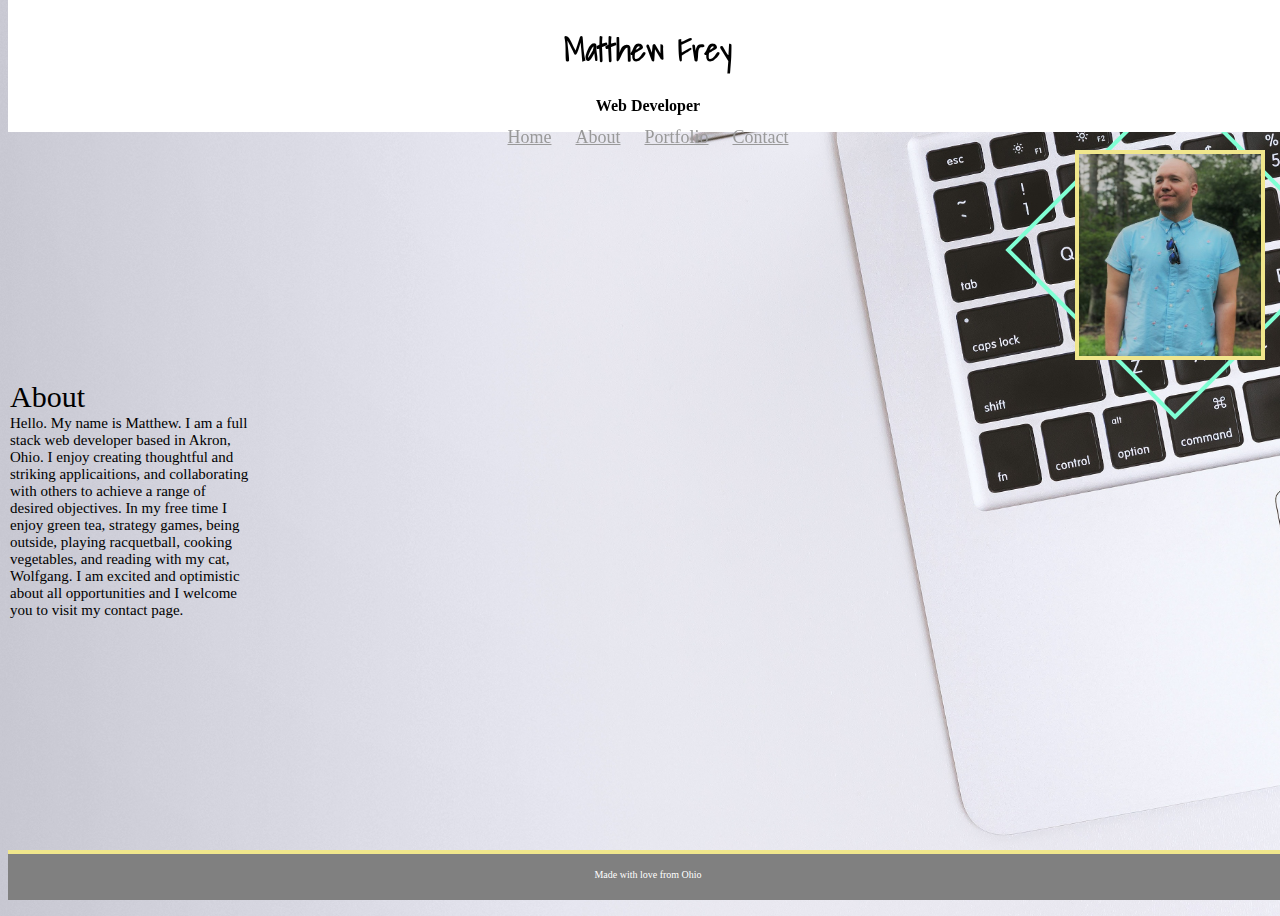
==== about.html @ 2ac0a663 "stufffffff" ====
<!DOCTYPE html>
<html lang="en">
<head>
    <meta charset="UTF-8">
    <meta name="viewport" content="width=device-width, initial-scale=1.0">
    <meta http-equiv="X-UA-Compatible" content="ie=edge">
    <link href="https://fonts.googleapis.com/css?family=Lato|Shadows+Into+Light" rel="stylesheet">
    <link rel="stylesheet" href="https://stackpath.bootstrapcdn.com/bootstrap/4.1.3/css/bootstrap.min.css" integrity="sha384-MCw98/SFnGE8fJT3GXwEOngsV7Zt27NXFoaoApmYm81iuXoPkFOJwJ8ERdknLPMO" crossorigin="anonymous">
    <link rel="stylesheet" href="assets/style.css">
    <title>Matthew Frey</title>
</head>
<body>
  <div class="header">
    <h1 class="name">Matthew Frey</h1>
    <p class="uhtxt">Web Developer</p>
    <a class="pagelinks" href="index.html">Home</a>
    <a class="pagelinks" href="about.html">About</a>
    <a class="pagelinks" href="portfolio.html">Portfolio</a>
    <a class="pagelinks" href="contact.html">Contact</a>
  </div>
    <div class="frame"></div>
    <img class="selfie" src="assets/images/cropselfie.jpg">
    <p class="aboutlbl">About</p>
    <p class="abouttxt">
        Hello. My name is Matthew. I am a full stack web developer based in Akron, Ohio.
        I enjoy creating thoughtful and striking applicaitions, and collaborating with 
        others to achieve a range of desired objectives. In my free time I enjoy green tea, strategy games,
        being outside, playing racquetball, cooking vegetables, and reading with my cat, Wolfgang. I am excited and 
        optimistic about all opportunities and I welcome you to visit my contact page.
    </p>

  <div class="footer">
    <p class="foottxt">Made with love from Ohio</p>
  </div>
</body>
<script type = "text/javascript" src = "assets/app.js"></script>
</html>
---- assets/style.css ----
* {
    box-sizing: border-box;
  }

body {
    background-image: url("../assets/images/backgroundmobile.jpg");
    background-repeat: no-repeat;
    background-size: cover;
    height: 100vh;
    overflow: hidden;
}

.header {
    position: fixed;
    top: 0;
    width: 100vw;
    padding: 2px;
    text-align: center;
    height: 132px;
    background-color: white;
    z-index: 2;
}

.name {
    font-family: 'Shadows Into Light', cursive;
} 

.uhtxt {
    font-size: 16px;
    margin: 0px;
    margin-bottom: 12px;
    font-weight: bolder;
}

.pagelinks {
    margin: 10px;
    color: #999999;
    font-size: 18px;
}

.pagelinks:hover {
    color: black;
    text-decoration: none;
}

.logobox {
    width:300px;
    height: 425px;
    position: absolute;
    left: 50%;
    top: 21vh;
    -webkit-transform: translateX(-50%);
    transform: translateX(-50%);
}

.yellowbox {
    height: 75px;
    width: 75px;
    background-color: #F0E68C;
    position: absolute;
    left: 50%;
    top: 20px;
    -webkit-transform: translateX(-50%) rotate(45deg);
    transform: translateX(-50%) rotate(45deg);
    z-index: 2;
    border: 2px solid #808080;
}

.tealbox {
    height: 75px;
    width: 75px;
    background-color: #7FFFD4;
    position: absolute;
    left: 50%;
    top: 360px;
    -webkit-transform: translateX(-50%) rotate(45deg);
    transform: translateX(-50%) rotate(45deg);
    z-index: 2;
    border: 2px solid #808080;
}

.blackbox {
    width: 220px;
    height: 220px;
    background-color: #808080;
    position: absolute;
    left: 50%;
    top: 120px;
    -webkit-transform: translateX(-50%) rotate(45deg);
    transform: translateX(-50%) rotate(45deg);
    border-top: 4px solid #7FFFD4;
    border-left: 4px solid #7FFFD4;
    border-right: 4px solid #F0E68C;
    border-bottom: 4px solid #F0E68C;
    animation-name: intro;
    animation-duration: 5s;
}

.initials {
    font-family: 'Shadows Into Light', cursive;
    z-index: 2;
    position: absolute;
    left: 50%;
    top: 120px;
    -webkit-transform: translateX(-50%);
    transform: translateX(-50%);
    top: 375px;
    font-size: 32px;
}
.welcome {
    position: absolute;
    left: 52%;
    top: 180px;
    -webkit-transform: translateX(-50%);
    transform: translateX(-50%);
    z-index: 2;
    color: white;
    font-size: 40px;
    font-weight: bolder;
}

.time {
    position: absolute;
    left: 50%;
    top: 240px;
    -webkit-transform: translateX(-50%);
    transform: translateX(-50%);
    z-index: 2;
    color: white;
    font-size: 18px;
    text-align: center;
    width: 200px;
}

.footer {
    width: 100%;
    height: 50px;
    background-color: #808080;
    position: absolute;
    bottom: 0;
    text-align: center;
    border-top: 4px solid #F0E68C;
}

.frame {
    width: 220px;
    height: 220px;
    position: absolute;
    right: -15px;
    top: 125px;
    -webkit-transform: rotate(45deg);
    transform: rotate(45deg);
    border: 4px solid #7FFFD4;
    overflow: hidden;
}

.selfie {
  width: 150px;
  height: 175px;
  position: absolute;
  right: 20px;
  top: 150px;
  border: 4px solid #F0E68C;
}

.aboutlbl {
    font-size: 30px;
    position: absolute;
    top: 310px;
    left: 10px;
}

.abouttxt {
    width: 220px;
    font-size: 12px;
    position: absolute;
    top: 360px;
    left: 10px;
}

.foottxt {
    color: white;
    font-size: 10px;
    margin-top: 15px;
}

@media only screen and (min-height: 670px) {
    .selfie {
        width: 175px;
        height: 200px;
        position: absolute;
        right: 20px;
        top: 150px;
        border: 4px solid #F0E68C;
      }

      .abouttxt {
        width: 240px;
        font-size: 14px;
        position: absolute;
        top: 400px;
        left: 10px;
    }

    .aboutlbl {
        font-size: 30px;
        position: absolute;
        top: 340px;
        left: 10px;
    }

    .frame {
        width: 240px;
        height: 240px;
        position: absolute;
        right: -15px;
        top: 130px;
        -webkit-transform: rotate(45deg);
        transform: rotate(45deg);
        border: 4px solid #7FFFD4;
        overflow: hidden;
    }
}

@media only screen and (min-height: 800px) {
    .selfie {
        width: 190px;
        height: 210px;
        position: absolute;
        right: 15px;
        top: 150px;
        border: 4px solid #F0E68C;
      }

      .abouttxt {
        width: 240px;
        font-size: 15px;
        position: absolute;
        top: 400px;
        left: 10px;
    }

    .aboutlbl {
        font-size: 30px;
        position: absolute;
        top: 350px;
        left: 10px;
    }

    .frame {
        width: 240px;
        height: 240px;
        position: absolute;
        right: -15px;
        top: 130px;
        -webkit-transform: rotate(45deg);
        transform: rotate(45deg);
        border: 4px solid #7FFFD4;
        overflow: hidden;
    }
}

@media only screen and (min-width: 600px) {
    body {
        background-image: url("../assets/images/backgroundmed.jpg");
    }
    .welcome {
        display: block;
    }
}

@media only screen and (min-width: 1050px) {
    body {
        background-image: url("../assets/images/backgroundbig.jpg");
    }
    .welcome {
        display: block;
    }
}

@keyframes intro {
    from {background-color: white;}
    to {background-color: #808080;}
  }
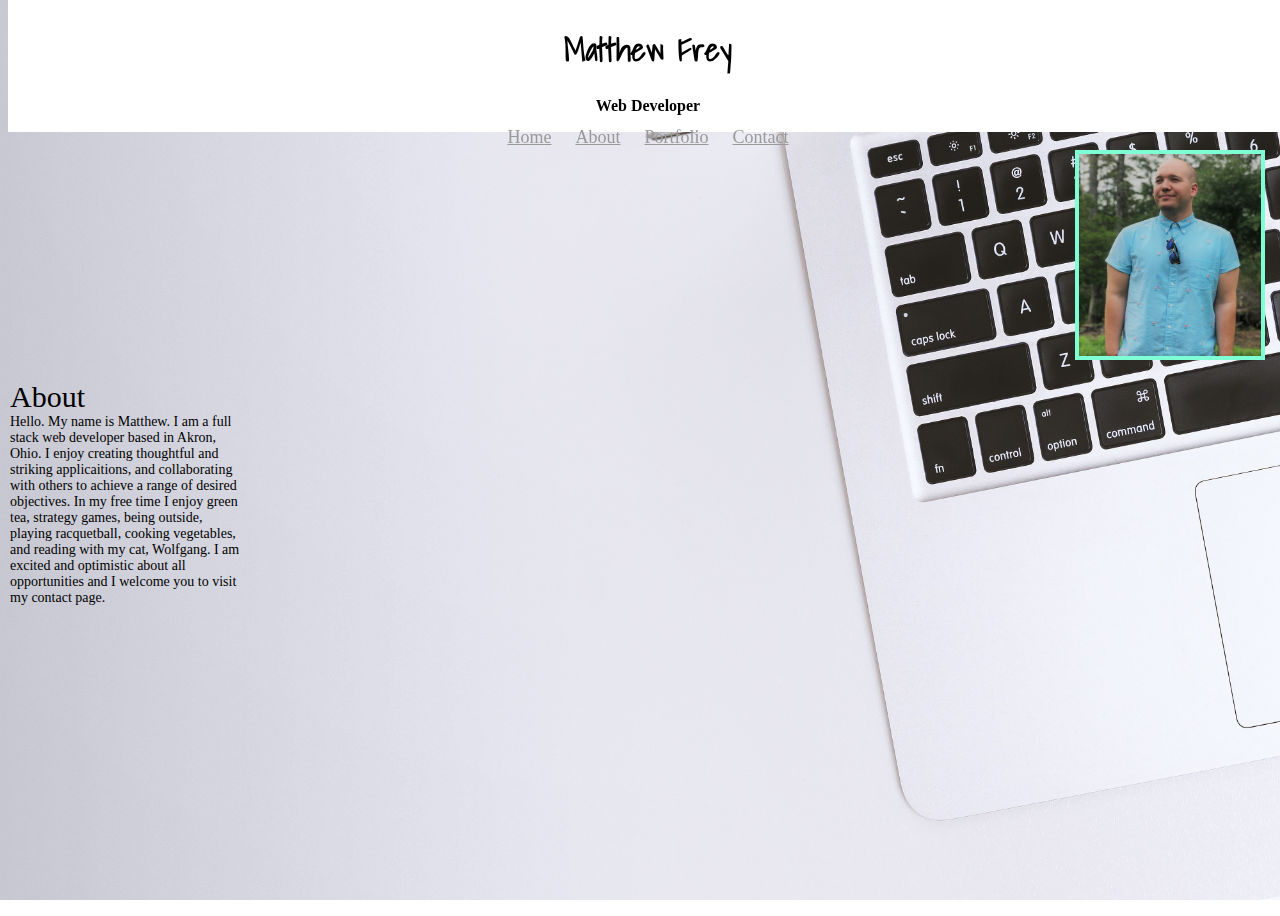
==== commit 91f361e9: "hellloooo" ====
--- a/about.html
+++ b/about.html
@@ -18,7 +18,6 @@
     <a class="pagelinks" href="portfolio.html">Portfolio</a>
     <a class="pagelinks" href="contact.html">Contact</a>
   </div>
-    <div class="frame"></div>
     <img class="selfie" src="assets/images/cropselfie.jpg">
     <p class="aboutlbl">About</p>
     <p class="abouttxt">
--- a/assets/style.css
+++ b/assets/style.css
@@ -5,7 +5,7 @@
 body {
     background-image: url("../assets/images/backgroundmobile.jpg");
     background-repeat: no-repeat;
-    background-size: cover;
+    background-size: 100vw 100vh;
     height: 100vh;
     overflow: hidden;
 }
@@ -45,21 +45,21 @@
 
 .logobox {
     width:300px;
-    height: 425px;
-    position: absolute;
-    left: 50%;
-    top: 21vh;
+    height: 400px;
+    position: absolute;
+    left: 50%;
+    top: 130px;
     -webkit-transform: translateX(-50%);
     transform: translateX(-50%);
 }
 
 .yellowbox {
-    height: 75px;
-    width: 75px;
+    height: 60px;
+    width: 60px;
     background-color: #F0E68C;
     position: absolute;
     left: 50%;
-    top: 20px;
+    top: 40px;
     -webkit-transform: translateX(-50%) rotate(45deg);
     transform: translateX(-50%) rotate(45deg);
     z-index: 2;
@@ -67,12 +67,12 @@
 }
 
 .tealbox {
-    height: 75px;
-    width: 75px;
+    height: 60px;
+    width: 60px;
     background-color: #7FFFD4;
     position: absolute;
     left: 50%;
-    top: 360px;
+    top: 330px;
     -webkit-transform: translateX(-50%) rotate(45deg);
     transform: translateX(-50%) rotate(45deg);
     z-index: 2;
@@ -80,8 +80,8 @@
 }
 
 .blackbox {
-    width: 220px;
-    height: 220px;
+    width: 200px;
+    height: 200px;
     background-color: #808080;
     position: absolute;
     left: 50%;
@@ -101,16 +101,15 @@
     z-index: 2;
     position: absolute;
     left: 50%;
-    top: 120px;
-    -webkit-transform: translateX(-50%);
-    transform: translateX(-50%);
-    top: 375px;
+    -webkit-transform: translateX(-50%);
+    transform: translateX(-50%);
+    top: 335px;
     font-size: 32px;
 }
 .welcome {
     position: absolute;
     left: 52%;
-    top: 180px;
+    top: 170px;
     -webkit-transform: translateX(-50%);
     transform: translateX(-50%);
     z-index: 2;
@@ -122,36 +121,25 @@
 .time {
     position: absolute;
     left: 50%;
-    top: 240px;
+    top: 230px;
     -webkit-transform: translateX(-50%);
     transform: translateX(-50%);
     z-index: 2;
     color: white;
-    font-size: 18px;
+    font-size: 15px;
     text-align: center;
-    width: 200px;
+    width: 180px;
 }
 
 .footer {
-    width: 100%;
+    width: 100vw;
     height: 50px;
     background-color: #808080;
     position: absolute;
     bottom: 0;
     text-align: center;
     border-top: 4px solid #F0E68C;
-}
-
-.frame {
-    width: 220px;
-    height: 220px;
-    position: absolute;
-    right: -15px;
-    top: 125px;
-    -webkit-transform: rotate(45deg);
-    transform: rotate(45deg);
-    border: 4px solid #7FFFD4;
-    overflow: hidden;
+    display: none
 }
 
 .selfie {
@@ -160,7 +148,7 @@
   position: absolute;
   right: 20px;
   top: 150px;
-  border: 4px solid #F0E68C;
+  border: 4px solid #7FFFD4;
 }
 
 .aboutlbl {
@@ -191,7 +179,6 @@
         position: absolute;
         right: 20px;
         top: 150px;
-        border: 4px solid #F0E68C;
       }
 
       .abouttxt {
@@ -207,18 +194,6 @@
         position: absolute;
         top: 340px;
         left: 10px;
-    }
-
-    .frame {
-        width: 240px;
-        height: 240px;
-        position: absolute;
-        right: -15px;
-        top: 130px;
-        -webkit-transform: rotate(45deg);
-        transform: rotate(45deg);
-        border: 4px solid #7FFFD4;
-        overflow: hidden;
     }
 }
 
@@ -229,12 +204,11 @@
         position: absolute;
         right: 15px;
         top: 150px;
-        border: 4px solid #F0E68C;
       }
 
       .abouttxt {
-        width: 240px;
-        font-size: 15px;
+        width: 230px;
+        font-size: 14px;
         position: absolute;
         top: 400px;
         left: 10px;
@@ -245,18 +219,6 @@
         position: absolute;
         top: 350px;
         left: 10px;
-    }
-
-    .frame {
-        width: 240px;
-        height: 240px;
-        position: absolute;
-        right: -15px;
-        top: 130px;
-        -webkit-transform: rotate(45deg);
-        transform: rotate(45deg);
-        border: 4px solid #7FFFD4;
-        overflow: hidden;
     }
 }
 
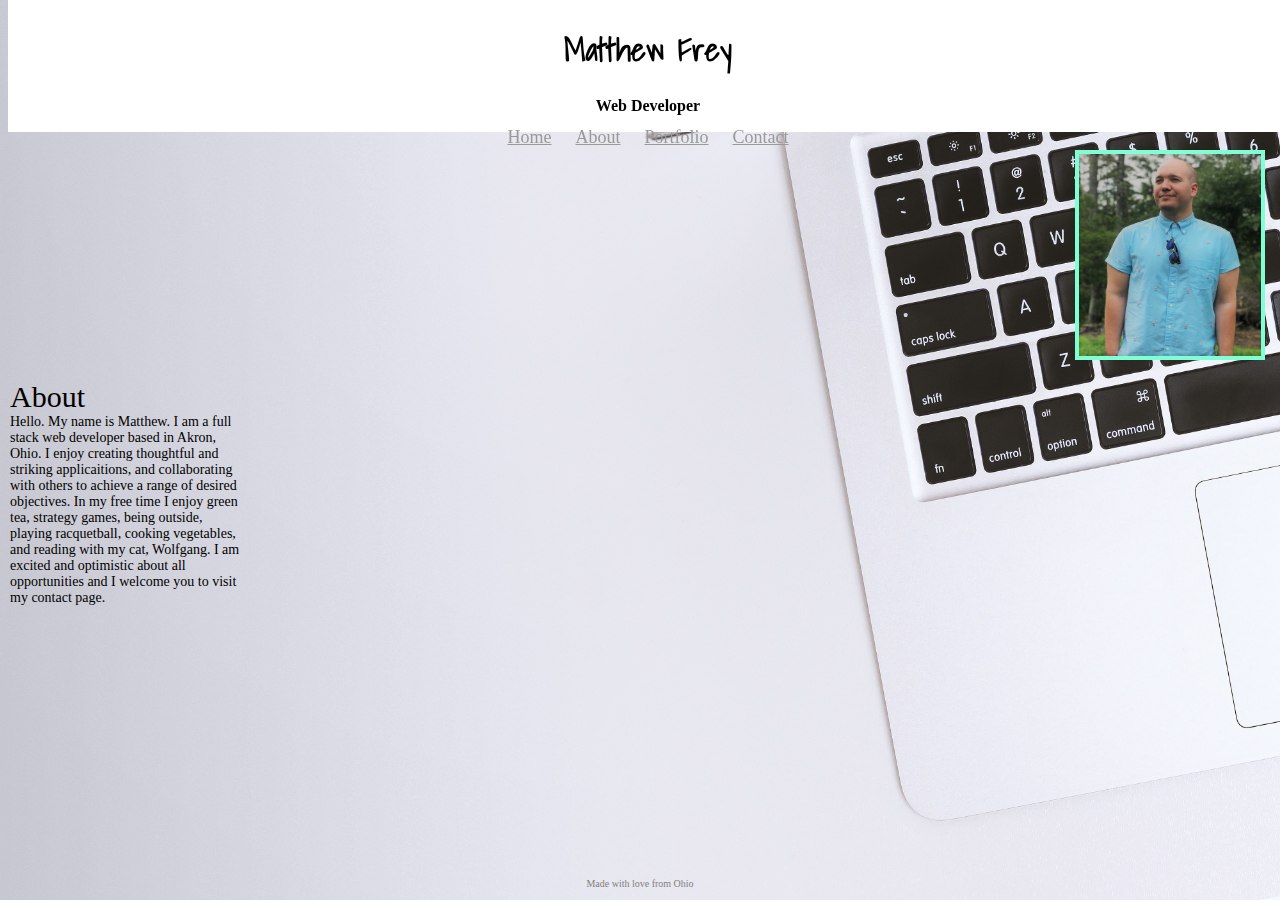
==== commit b6400906: "refoot" ====
--- a/about.html
+++ b/about.html
@@ -18,19 +18,17 @@
     <a class="pagelinks" href="portfolio.html">Portfolio</a>
     <a class="pagelinks" href="contact.html">Contact</a>
   </div>
-    <img class="selfie" src="assets/images/cropselfie.jpg">
-    <p class="aboutlbl">About</p>
-    <p class="abouttxt">
-        Hello. My name is Matthew. I am a full stack web developer based in Akron, Ohio.
-        I enjoy creating thoughtful and striking applicaitions, and collaborating with 
-        others to achieve a range of desired objectives. In my free time I enjoy green tea, strategy games,
-        being outside, playing racquetball, cooking vegetables, and reading with my cat, Wolfgang. I am excited and 
-        optimistic about all opportunities and I welcome you to visit my contact page.
-    </p>
+  <img class="selfie" src="assets/images/cropselfie.jpg">
+  <p class="aboutlbl">About</p>
+  <p class="abouttxt">
+    Hello. My name is Matthew. I am a full stack web developer based in Akron, Ohio.
+    I enjoy creating thoughtful and striking applicaitions, and collaborating with 
+    others to achieve a range of desired objectives. In my free time I enjoy green tea, strategy games,
+    being outside, playing racquetball, cooking vegetables, and reading with my cat, Wolfgang. I am excited and 
+    optimistic about all opportunities and I welcome you to visit my contact page.
+  </p>
 
-  <div class="footer">
-    <p class="foottxt">Made with love from Ohio</p>
-  </div>
+  <p class="foottxt">Made with love from Ohio</p>
 </body>
 <script type = "text/javascript" src = "assets/app.js"></script>
 </html>--- a/assets/style.css
+++ b/assets/style.css
@@ -167,9 +167,14 @@
 }
 
 .foottxt {
-    color: white;
     font-size: 10px;
-    margin-top: 15px;
+    position: absolute;
+    left: 50%;
+    -webkit-transform: translateX(-50%);
+    transform: translateX(-50%);
+    color: #808080;
+    font-size: 10px;
+    bottom: 1px;
 }
 
 @media only screen and (min-height: 670px) {
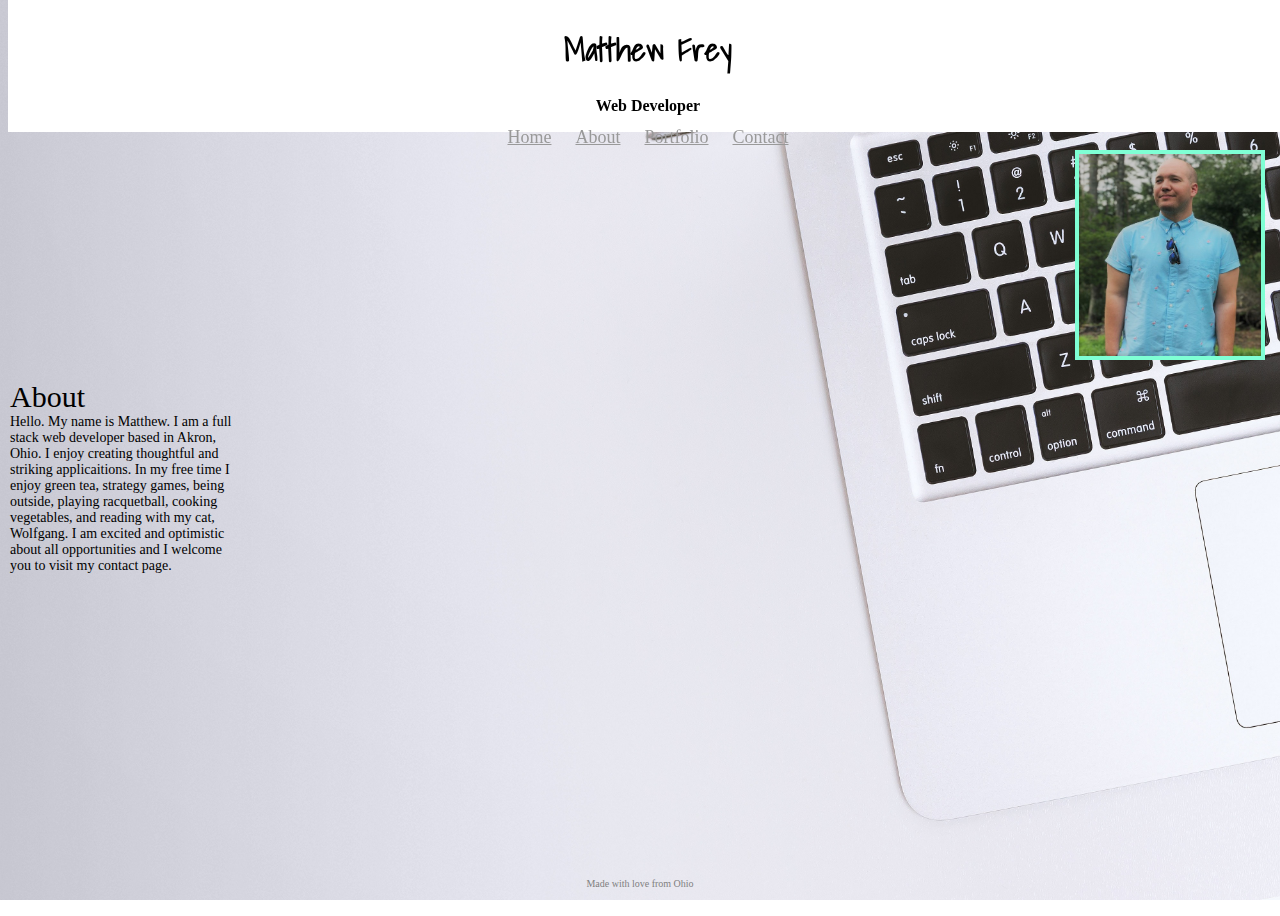
==== commit d99beecb: "ajsjshga" ====
--- a/about.html
+++ b/about.html
@@ -22,8 +22,7 @@
   <p class="aboutlbl">About</p>
   <p class="abouttxt">
     Hello. My name is Matthew. I am a full stack web developer based in Akron, Ohio.
-    I enjoy creating thoughtful and striking applicaitions, and collaborating with 
-    others to achieve a range of desired objectives. In my free time I enjoy green tea, strategy games,
+    I enjoy creating thoughtful and striking applicaitions. In my free time I enjoy green tea, strategy games,
     being outside, playing racquetball, cooking vegetables, and reading with my cat, Wolfgang. I am excited and 
     optimistic about all opportunities and I welcome you to visit my contact page.
   </p>
--- a/assets/style.css
+++ b/assets/style.css
@@ -48,7 +48,7 @@
     height: 400px;
     position: absolute;
     left: 50%;
-    top: 130px;
+    top: 115px;
     -webkit-transform: translateX(-50%);
     transform: translateX(-50%);
 }
@@ -131,30 +131,19 @@
     width: 180px;
 }
 
-.footer {
-    width: 100vw;
-    height: 50px;
-    background-color: #808080;
-    position: absolute;
-    bottom: 0;
-    text-align: center;
-    border-top: 4px solid #F0E68C;
-    display: none
-}
-
 .selfie {
-  width: 150px;
-  height: 175px;
+  width: 125px;
+  height: 150px;
   position: absolute;
   right: 20px;
-  top: 150px;
+  top: 140px;
   border: 4px solid #7FFFD4;
 }
 
 .aboutlbl {
     font-size: 30px;
     position: absolute;
-    top: 310px;
+    top: 250px;
     left: 10px;
 }
 
@@ -162,7 +151,7 @@
     width: 220px;
     font-size: 12px;
     position: absolute;
-    top: 360px;
+    top: 300px;
     left: 10px;
 }
 
@@ -190,14 +179,14 @@
         width: 240px;
         font-size: 14px;
         position: absolute;
-        top: 400px;
+        top: 380px;
         left: 10px;
     }
 
     .aboutlbl {
         font-size: 30px;
         position: absolute;
-        top: 340px;
+        top: 320px;
         left: 10px;
     }
 }
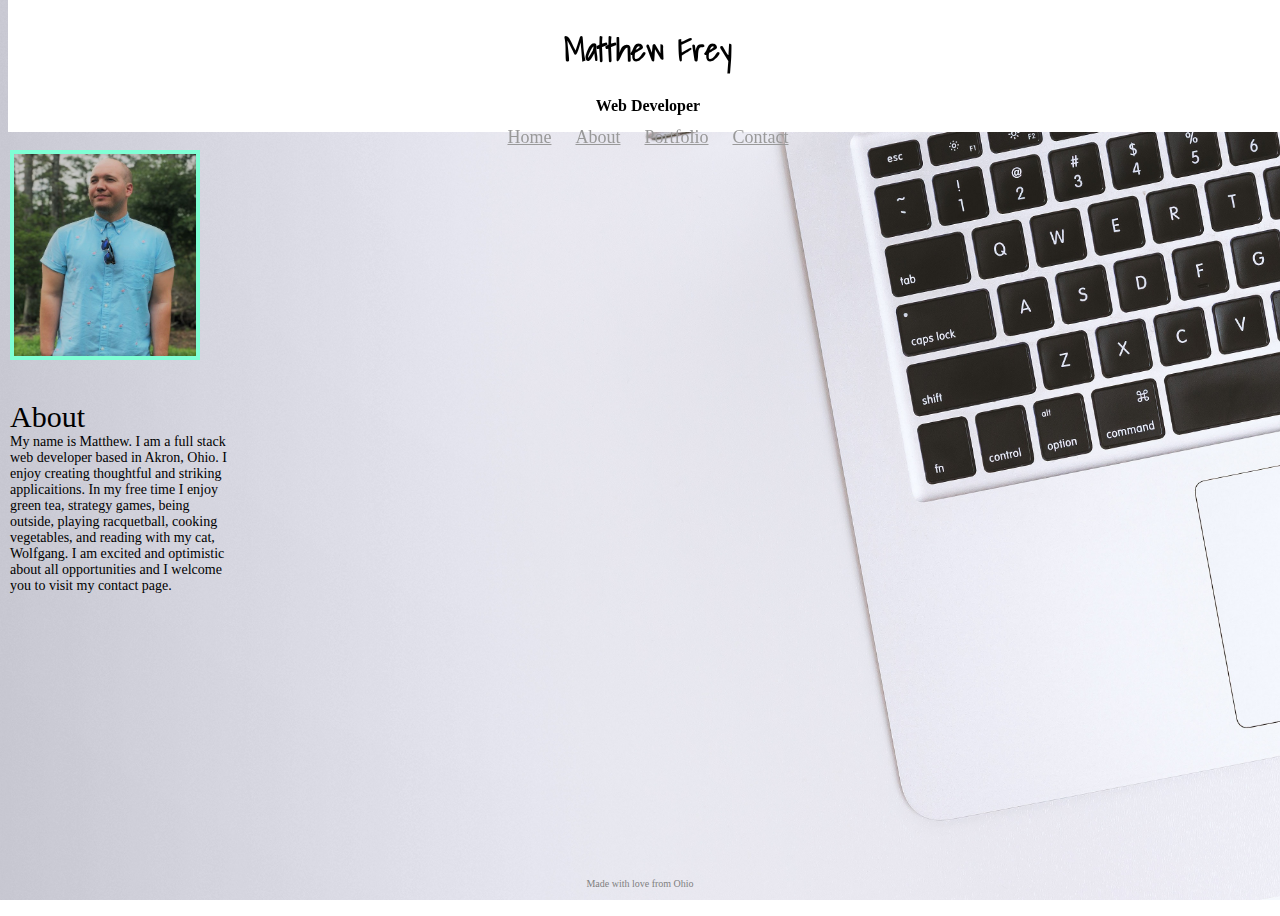
==== commit 279ce9ce: "adjustmentssssss" ====
--- a/about.html
+++ b/about.html
@@ -21,7 +21,7 @@
   <img class="selfie" src="assets/images/cropselfie.jpg">
   <p class="aboutlbl">About</p>
   <p class="abouttxt">
-    Hello. My name is Matthew. I am a full stack web developer based in Akron, Ohio.
+    My name is Matthew. I am a full stack web developer based in Akron, Ohio.
     I enjoy creating thoughtful and striking applicaitions. In my free time I enjoy green tea, strategy games,
     being outside, playing racquetball, cooking vegetables, and reading with my cat, Wolfgang. I am excited and 
     optimistic about all opportunities and I welcome you to visit my contact page.
--- a/assets/style.css
+++ b/assets/style.css
@@ -59,7 +59,7 @@
     background-color: #F0E68C;
     position: absolute;
     left: 50%;
-    top: 40px;
+    top: 45px;
     -webkit-transform: translateX(-50%) rotate(45deg);
     transform: translateX(-50%) rotate(45deg);
     z-index: 2;
@@ -132,10 +132,10 @@
 }
 
 .selfie {
-  width: 125px;
-  height: 150px;
+  width: 100px;
+  height: 120px;
   position: absolute;
-  right: 20px;
+  left: 10px;
   top: 140px;
   border: 4px solid #7FFFD4;
 }
@@ -143,15 +143,15 @@
 .aboutlbl {
     font-size: 30px;
     position: absolute;
-    top: 250px;
+    top: 260px;
     left: 10px;
 }
 
 .abouttxt {
-    width: 220px;
+    width: 200px;
     font-size: 12px;
     position: absolute;
-    top: 300px;
+    top: 310px;
     left: 10px;
 }
 
@@ -171,7 +171,7 @@
         width: 175px;
         height: 200px;
         position: absolute;
-        right: 20px;
+        left: 10px;
         top: 150px;
       }
 
@@ -179,14 +179,14 @@
         width: 240px;
         font-size: 14px;
         position: absolute;
-        top: 380px;
+        top: 400px;
         left: 10px;
     }
 
     .aboutlbl {
         font-size: 30px;
         position: absolute;
-        top: 320px;
+        top: 350px;
         left: 10px;
     }
 }
@@ -201,17 +201,17 @@
       }
 
       .abouttxt {
-        width: 230px;
+        width: 220px;
         font-size: 14px;
         position: absolute;
-        top: 400px;
+        top: 420px;
         left: 10px;
     }
 
     .aboutlbl {
         font-size: 30px;
         position: absolute;
-        top: 350px;
+        top: 370px;
         left: 10px;
     }
 }
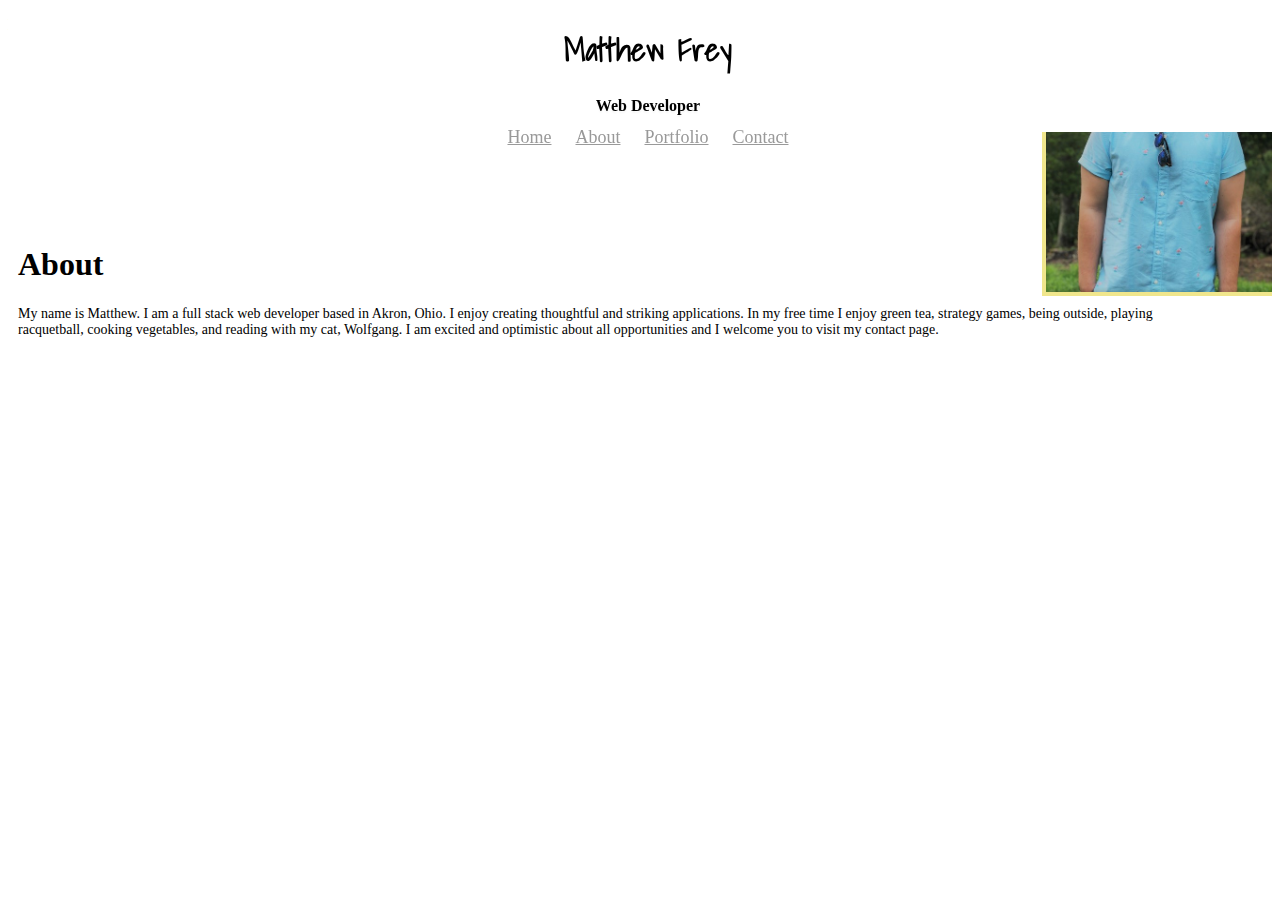
==== commit 9e01e1de: "sadfoasdfas" ====
--- a/about.html
+++ b/about.html
@@ -22,12 +22,11 @@
   <p class="aboutlbl">About</p>
   <p class="abouttxt">
     My name is Matthew. I am a full stack web developer based in Akron, Ohio.
-    I enjoy creating thoughtful and striking applicaitions. In my free time I enjoy green tea, strategy games,
+    I enjoy creating thoughtful and striking applications. In my free time I enjoy green tea, strategy games,
     being outside, playing racquetball, cooking vegetables, and reading with my cat, Wolfgang. I am excited and 
     optimistic about all opportunities and I welcome you to visit my contact page.
   </p>
 
   <p class="foottxt">Made with love from Ohio</p>
 </body>
-<script type = "text/javascript" src = "assets/app.js"></script>
 </html>--- a/assets/style.css
+++ b/assets/style.css
@@ -1,14 +1,6 @@
 * {
     box-sizing: border-box;
   }
-
-body {
-    background-image: url("../assets/images/backgroundmobile.jpg");
-    background-repeat: no-repeat;
-    background-size: 100vw 100vh;
-    height: 100vh;
-    overflow: hidden;
-}
 
 .header {
     position: fixed;
@@ -20,18 +12,16 @@
     background-color: white;
     z-index: 2;
 }
-
 .name {
     font-family: 'Shadows Into Light', cursive;
 } 
-
 .uhtxt {
     font-size: 16px;
     margin: 0px;
     margin-bottom: 12px;
     font-weight: bolder;
-}
-
+    text-shadow: 0px 2px 2px whitesmoke; 
+}
 .pagelinks {
     margin: 10px;
     color: #999999;
@@ -42,7 +32,12 @@
     color: black;
     text-decoration: none;
 }
-
+.wrapperindex {
+    background-image: url("../assets/images/backgroundmobile.jpg");
+    background-repeat: no-repeat;
+    background-size: 100vw 100vh;
+    height: 100vh;
+}
 .logobox {
     width:300px;
     height: 400px;
@@ -52,7 +47,6 @@
     -webkit-transform: translateX(-50%);
     transform: translateX(-50%);
 }
-
 .yellowbox {
     height: 60px;
     width: 60px;
@@ -65,7 +59,6 @@
     z-index: 2;
     border: 2px solid #808080;
 }
-
 .tealbox {
     height: 60px;
     width: 60px;
@@ -78,7 +71,6 @@
     z-index: 2;
     border: 2px solid #808080;
 }
-
 .blackbox {
     width: 200px;
     height: 200px;
@@ -95,7 +87,6 @@
     animation-name: intro;
     animation-duration: 5s;
 }
-
 .initials {
     font-family: 'Shadows Into Light', cursive;
     z-index: 2;
@@ -117,7 +108,6 @@
     font-size: 40px;
     font-weight: bolder;
 }
-
 .time {
     position: absolute;
     left: 50%;
@@ -130,106 +120,113 @@
     text-align: center;
     width: 180px;
 }
-
+.wrapperabout {
+    background-color: #E0FFFF;
+    height: 80vh;
+}
 .selfie {
-  width: 100px;
-  height: 120px;
-  position: absolute;
-  left: 10px;
-  top: 140px;
-  border: 4px solid #7FFFD4;
-}
-
+    width: 230px;
+    height: 280px;
+    border-left: 4px solid #F0E68C;
+    border-bottom: 4px solid #F0E68C;
+    float: right;
+}
 .aboutlbl {
-    font-size: 30px;
-    position: absolute;
-    top: 260px;
-    left: 10px;
-}
-
+    font-size: 32px;
+    position: absolute;
+    margin-top: 230px;
+    font-weight: bolder;
+    text-shadow: 0px 1px 1px white;
+    margin-left: 10px;
+}
 .abouttxt {
-    width: 200px;
-    font-size: 12px;
-    position: absolute;
-    top: 310px;
-    left: 10px;
-}
-
-.foottxt {
-    font-size: 10px;
-    position: absolute;
-    left: 50%;
-    -webkit-transform: translateX(-50%);
-    transform: translateX(-50%);
-    color: #808080;
-    font-size: 10px;
-    bottom: 1px;
+    margin-left: 10px;
+    margin-top: 290px;
+    clear: both;
+    text-shadow: 0px 1px 1px white;
+    position: absolute;
+    font-size: 14px;
+    width: 90%;
+}
+.mainp {
+    position: absolute;
+    top: 132px;
+    width: 100vw;
+}
+
+.imgp {
+    width: 100%;
+    height: 200px;
+}
+
+.ap {
+    text-decoration: none;
+    font-size: 22px;
+    font-family: 'Lato', sans-serif;
+    color: dimgray;
+    font-weight: bolder;
+    position: absolute;
+    top: 80%;
+    left: 50%;
+    transform: translate(-50%, -50%);
+    background-color: #7FFFD4;
+    width: 100%;
+    height: 20%;
+    padding: 1%;
+}
+
+.lnkbox {
+    position: relative;
+    text-align: center;
+    color: white;
+    margin-top: 20px;
+    border: 4px solid #F0E68C;
+}
+
+.ap:hover {
+    color: black;
+    text-decoration: none;
 }
 
 @media only screen and (min-height: 670px) {
-    .selfie {
-        width: 175px;
-        height: 200px;
-        position: absolute;
-        left: 10px;
-        top: 150px;
-      }
-
-      .abouttxt {
-        width: 240px;
-        font-size: 14px;
-        position: absolute;
-        top: 400px;
-        left: 10px;
-    }
-
-    .aboutlbl {
-        font-size: 30px;
-        position: absolute;
-        top: 350px;
-        left: 10px;
-    }
+
 }
 
 @media only screen and (min-height: 800px) {
-    .selfie {
-        width: 190px;
-        height: 210px;
-        position: absolute;
-        right: 15px;
-        top: 150px;
-      }
-
-      .abouttxt {
-        width: 220px;
-        font-size: 14px;
-        position: absolute;
-        top: 420px;
-        left: 10px;
-    }
-
-    .aboutlbl {
-        font-size: 30px;
-        position: absolute;
-        top: 370px;
-        left: 10px;
-    }
+
 }
 
 @media only screen and (min-width: 600px) {
-    body {
+    .wrapperindex {
         background-image: url("../assets/images/backgroundmed.jpg");
     }
     .welcome {
         display: block;
     }
+    .foottxtp {
+        display: none;
+    }
+    .main {
+        background-color: transparent;
+    }
+
+}
+
+@media only screen and (min-width: 850px) {
+
 }
 
 @media only screen and (min-width: 1050px) {
-    body {
+    .wrapperindex {
         background-image: url("../assets/images/backgroundbig.jpg");
     }
     .welcome {
+        display: block;
+    }
+    .foottxtp {
+        display: none;
+    }
+    .foottxtp2 {
         display: block;
     }
 }
